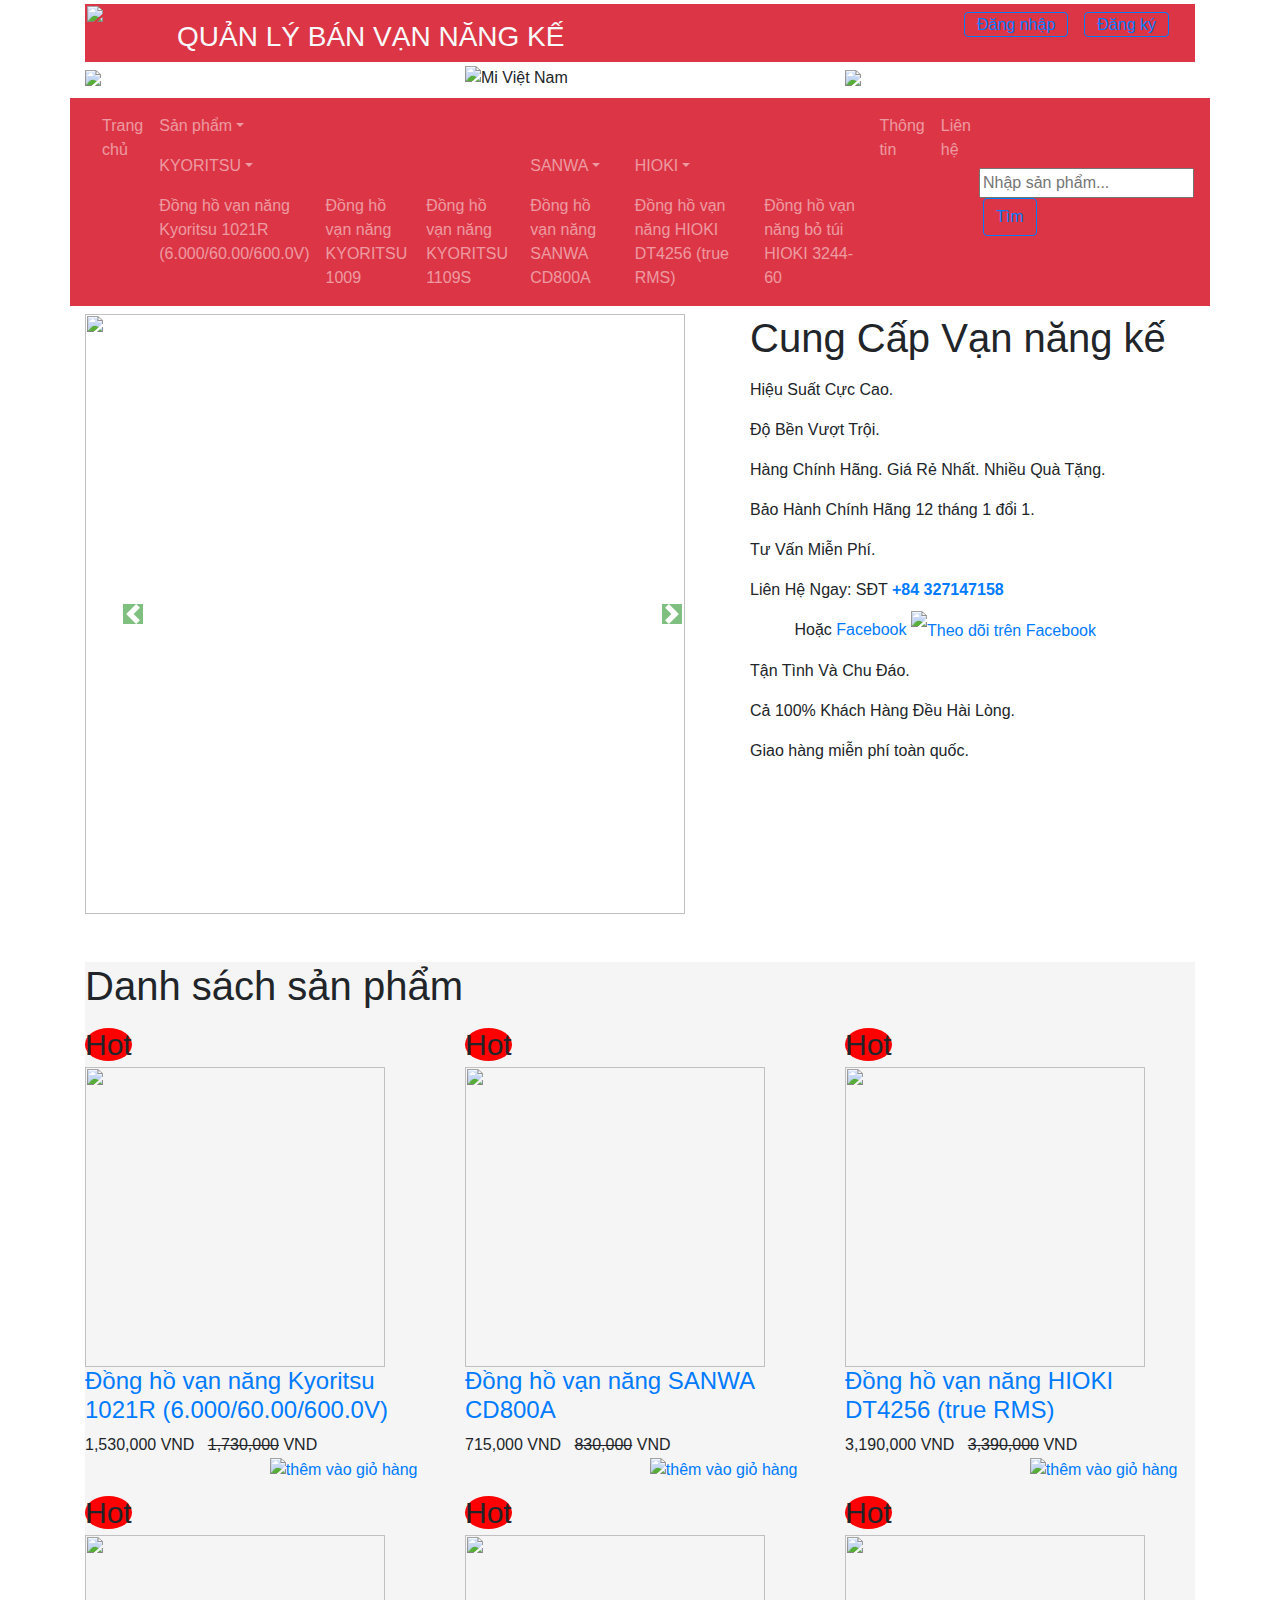
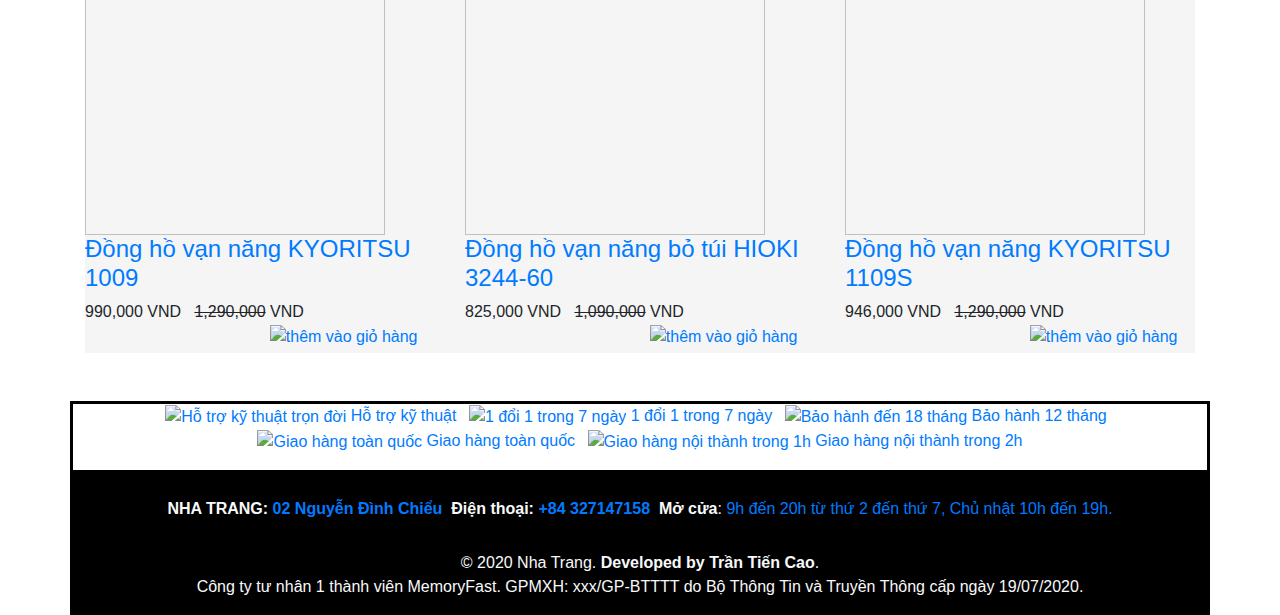
==== html/index.html @ dffd7745 "demo" ====
<!DOCTYPE html>
<html lang="vi">

<head>
    <title></title>
    <meta charset="UTF-8">
    <meta name="viewport" content="width=device-width, initial-scale=1">
    <link href="../CSS/index.css" rel="stylesheet" type="text/css">
    <!-- Latest compiled and minified CSS -->
    <link rel="stylesheet" href="https://maxcdn.bootstrapcdn.com/bootstrap/4.5.0/css/bootstrap.min.css">
    <!-- jQuery library -->
    <script src="https://ajax.googleapis.com/ajax/libs/jquery/3.5.1/jquery.min.js"></script>
    <!-- Popper JS -->
    <script src="https://cdnjs.cloudflare.com/ajax/libs/popper.js/1.16.0/umd/popper.min.js"></script>
    <!-- Latest compiled JavaScript -->
    <script src="https://maxcdn.bootstrapcdn.com/bootstrap/4.5.0/js/bootstrap.min.js"></script>
    <script src="../JS/index.js"></script>
</head>

<body>
    <div class="container">

        <!-- HEADER -->
        <div class="header bg-danger mt-1 mb-1">
            <div class="row">
                <div class="col-sm-12">
                    <img src="../TAINGUYEN/logo.png" style="width: 80px; height: auto; margin: 2px; float: left;" id="logo">
                    <h3 class="collapse float-left d-none d-sm-block text-light ml-2 mt-3">QUẢN LÝ BÁN VẠN NĂNG KẾ</h3>

                    <nav class="navbar navbar-expand-sm navbar-dark d-block mx-auto" style="float: right;">
                        <button class="navbar-toggler" style="float: right;" data-toggle="collapse" data-target="#subNavbarLogin">
                            <!-- <svg xmlns="http://www.w3.org/2000/svg " width="30" height="30" viewBox="0 0 30 30" role="img" focusable="false">
                                <path stroke="currentColor " stroke-linecap="round" stroke-miterlimit="10" stroke-width="2" d="M4 7h22M4 15h22M4 23h22"></path>
                            </svg> -->
                            <span class="navbar-toggler-icon"></span>
                        </button>
                        <div class="collapse navbar-collapse text-light" style="float: left; margin-right: 10px;" id="subNavbarLogin">
                            <ul class="navbar-nav mr-auto">
                                <li class="nav-item">
                                    <!-- <a id="login" style="color: white;">Login</a>
                                    <div class="login">
                                        <input type="text" placeholder="Username" style="float: left; width: 150px;" id="userlogin">
                                        <input type="password" placeholder="Password" style="float: left; width: 150px; margin-left: 2px;" name="psw" required id="passwordlogin">
                                        <button class="btn btn-success" style="float: left; margin-left: 2px;" type="submit" id="actionlogin">Login</button>
                                    </div> -->
                                    <button class="btn btn-outline-primary" style="height: 25px; width: auto; line-height: 10px;" data-toggle="modal" data-target=".dangnhap-modal-lg" id="login">Đăng nhập</button>
                                    <!-- form-login  -->
                                    <div class="modal fade dangnhap-modal-lg form-login" tabindex="-1" role="dialog" aria-labelledby="myLargeModalLabel">
                                        <div class="modal-dialog modal-lg" role="document">
                                            <div class="modal-content bg-danger">
                                                <div class="modal-body">
                                                    <div class="row">
                                                        <div class="col-md-6 col-lg-6 block-login float-left">
                                                            <h3 style="text-align: center; color: white;">Đăng nhập</h3>
                                                            <div>
                                                                <input type="text" class="form-control" placeholder="Enter Your username" id="userlogin"><br>
                                                                <input type="password" class="form-control" placeholder="Enter Your password" id="passwordlogin"><br>
                                                                <button class="btn btn-outline-success float-right" id="actionlogin">Đăng nhập</button>
                                                            </div>
                                                        </div>
                                                        <img src="../TAINGUYEN/logo.png" class="img bg-danger float-right" style="width: 200px; height: 200px; margin-left: 100px;">
                                                    </div>
                                                </div>
                                            </div>
                                        </div>
                                    </div>
                                </li>

                                <li class="nav-item ml-3">
                                    <!-- <a id="signup" style="color: white;">SignUp</a>
                                    <div class="signup">
                                        <input type="email" placeholder="Email" name="youremail" style="float: left; width: 150px; margin-left: 2px;">
                                        <input type="text" placeholder="New Username" style="float: left; width: 150px; margin-left: 2px;">
                                        <input type="password" placeholder="Password" style="float: left; width: 150px; margin-left: 2px;" name="psw" required>
                                        <input type="password" placeholder="Retype Password " style="float: left; width: 150px; margin-left: 2px;" name="rtpsw" required>
                                        <button class="btn btn-light bg-success" style="float: left; margin-left: 2px;" type="submit" id="actionsignup">SignUp</button>
                                    </div> -->
                                    <button class="btn btn-outline-primary" style="height: 25px; width: auto; line-height: 10px;" data-toggle="modal" data-target=".dangky-modal-lg" id="signup">Đăng ký</button>
                                    <!-- form-signup  -->
                                    <div class="modal fade dangky-modal-lg form-signup" tabindex="-1" role="dialog" aria-labelledby="myLargeModalLabel">
                                        <div class="modal-dialog modal-lg" role="document">
                                            <div class="modal-content bg-danger">
                                                <div class="modal-body">
                                                    <div class="row">
                                                        <div class="col-md-6 col-lg-6 block-signup">
                                                            <h3 style="text-align: center;">Đăng ký</h3>
                                                            <div>
                                                                <input type="email" class="form-control" placeholder="Your Email"><br>
                                                                <input type="text" class="form-control" placeholder="New username"><br>
                                                                <input type="password" class="form-control" placeholder="Enter password"><br>
                                                                <input type="password" class="form-control" placeholder="Confirm password"><br>
                                                                <button class="btn btn-outline-success float-right" id="actionsignup">Xác nhận đăng ký</button>
                                                            </div>
                                                        </div>
                                                        <img src="../TAINGUYEN/logo.png" class="img bg-danger float-right" style="width: 200px; height: 200px; margin-left: 100px; margin-top: 50px;">
                                                    </div>
                                                </div>
                                            </div>
                                        </div>
                                    </div>
                                </li>
                            </ul>
                        </div>
                    </nav>
                </div>
            </div>
        </div>

        <!-- BANNER -->
        <div class="banner">
            <div class="row">
                <div class="col-sm-4">
                    <img src="https://mistore.com.vn/wp-content/uploads/2019/08/bao-hanh-1.jpg" style="width: 100%;">
                </div>
                <div class="col-sm-4">
                    <img alt="Mi Việt Nam " src="https://mistore.com.vn/wp-content/uploads/2019/08/tra-gop.jpg" style="width: 100%;">
                </div>
                <div class="col-sm-4">
                    <img src="https://mistore.com.vn/wp-content/uploads/2019/08/giao-hang.jpg" style="width: 100%;">
                </div>
            </div>
        </div>

        <!-- MEMU CHÍNH & TÌM KIẾM  -->
        <div class="menu mt-2 mb-2">
            <div class="row">
                <div class="col-sm-12 navbar navbar-expand-sm bg-danger navbar-dark d-block mx-auto">
                    <button class="navbar-toggler float-left" type="button" data-toggle="collapse" data-target="#subNavbarMenu">
                        <!-- <svg xmlns="http://www.w3.org/2000/svg" width="30" height="30" viewBox="0 0 30 30" role="img" focusable="false">
                            <path stroke="currentColor" stroke-linecap="round" stroke-miterlimit="10" stroke-width="2" d="M4 7h22M4 15h22M4 23h22"></path>
                        </svg> -->
                        <span class="navbar-toggler-icon"></span>
                    </button>
                    <div class="navbar-collapse collapse" id="subNavbarMenu">
                        <div class="menu-main float-left ml-2">
                            <ul class="navbar-nav">
                                <li class="nav-item">
                                    <a class="nav-link" href="#">Trang chủ</a>
                                </li>

                                <li class="nav-item dropdown">
                                    <a class="nav-link dropdown-toggle" href="#" role="button" data-toggle="dropdown" aria-haspopup="true" aria-expanded="false">Sản phẩm</a>
                                    <div class="dropdown-content bg-danger">
                                        <ul class="navbar-nav">
                                            <li class="nav-item submenu-dropdown-1">
                                                <a class="nav-link dropdown-toggle" href="#" role="button" data-toggle="dropdown" aria-haspopup="true" aria-expanded="false">KYORITSU</a>
                                                <div class="submenu-dropdown-content bg-danger">
                                                    <ul class="navbar-nav">
                                                        <li class="nav-item">
                                                            <a class="nav-link" href="#">Đồng hồ vạn năng Kyoritsu 1021R (6.000/60.00/600.0V)</a>
                                                        </li>
                                                        <li class="nav-item">
                                                            <a class="nav-link" href="#">Đồng hồ vạn năng KYORITSU 1009</a>
                                                        </li>
                                                        <li class="nav-item">
                                                            <a class="nav-link" href="#">Đồng hồ vạn năng KYORITSU 1109S</a>
                                                        </li>
                                                    </ul>
                                                </div>
                                            </li>
                                            <li class="nav-item submenu-dropdown-2">
                                                <a class="nav-link dropdown-toggle" href="#" role="button" data-toggle="dropdown" aria-haspopup="true" aria-expanded="false">SANWA</a>
                                                <div class="submenu-dropdown-content bg-danger">
                                                    <ul class="navbar-nav">
                                                        <li class="nav-item">
                                                            <a class="nav-link" href="#">Đồng hồ vạn năng SANWA CD800A</a>
                                                        </li>
                                                    </ul>
                                                </div>
                                            </li>
                                            <li class="nav-item submenu-dropdown-3">
                                                <a class="nav-link dropdown-toggle" href="#" role="button" data-toggle="dropdown" aria-haspopup="true" aria-expanded="false">HIOKI</a>
                                                <div class="submenu-dropdown-content bg-danger">
                                                    <ul class="navbar-nav">
                                                        <li class="nav-item">
                                                            <a class="nav-link" href="#">Đồng hồ vạn năng HIOKI DT4256 (true RMS)</a>
                                                        </li>
                                                        <li class="nav-item">
                                                            <a class="nav-link" href="#">Đồng hồ vạn năng bỏ túi HIOKI 3244-60</a>
                                                        </li>
                                                    </ul>
                                                </div>
                                            </li>
                                        </ul>
                                    </div>
                                </li>

                                <li class="nav-item">
                                    <a class="nav-link" href="#">Thông tin</a>
                                </li>

                                <li class="nav-item">
                                    <a class="nav-link" href="https://www.facebook.com/tiencao.78/">Liên hệ</a>
                                </li>
                            </ul>
                        </div>
                        <div class="form-search float-right justify-content-end">
                            <!-- justify-content-end -->
                            <input type="text" value="" autocomplete="off" placeholder="Nhập sản phẩm..." aria-label="Search" class="input-group-field auto-search">
                            <button class="btn btn-outline-primary ml-1 mr-1" type="submit">Tìm</button>
                        </div>
                    </div>
                </div>
            </div>
        </div>

        <!-- SLIDE -->
        <div class="slide mt-1 mb-1">
            <div class="row ">
                <div class="col-sm-7 col-xs-12">
                    <div id="demo" class="carousel slide" data-ride="carousel">

                        <!-- Indicators -->
                        <ul class="carousel-indicators">
                            <li data-target="#demo" data-slide-to="0" class="active"></li>
                            <li data-target="#demo" data-slide-to="1"></li>
                            <li data-target="#demo" data-slide-to="2"></li>
                            <li data-target="#demo" data-slide-to="3"></li>
                            <li data-target="#demo" data-slide-to="4"></li>
                            <li data-target="#demo" data-slide-to="5"></li>
                            <li data-target="#demo" data-slide-to="6"></li>
                        </ul>

                        <!-- The slideshow -->
                        <div class="carousel-inner">
                            <div class="carousel-item active">
                                <img src="../TAINGUYEN/kyoritsu1021r-dong-ho-van-nang-kyoritsu-1021r-6-000-60-00-600-0v-kyoritsu-1021r-10897.jpg" style="width: 600px; height: 600px;">
                            </div>
                            <div class="carousel-item">
                                <img src="../TAINGUYEN/sanwacd800a-dong-ho-van-nang-sanwa-cd800a-1090.jpg" style="width: 600px; height: 600px;">
                            </div>
                            <div class="carousel-item">
                                <img src="../TAINGUYEN/hiokidt4256-dong-ho-van-nang-hioki-dt4256-true-rms-11886.jpg" style="width: 600px; height: 600px;">
                            </div>
                            <div class="carousel-item">
                                <img src="../TAINGUYEN/kyoritsu1009-dong-ho-van-nang-kyoritsu-1009-1.png" style="width: 600px; height: 600px;">
                            </div>
                            <div class="carousel-item">
                                <img src="../TAINGUYEN/hioki3244-60-dong-ho-van-nang-bo-tui-hioki-3244-60-1078.jpg" style="width: 600px; height: 600px;">
                            </div>
                            <div class="carousel-item">
                                <img src="../TAINGUYEN/kyoritsu1110-dong-ho-van-nang-kyoritsu-1110-11.png" style="width: 600px; height: 600px;">
                            </div>
                        </div>

                        <!-- Left and right controls -->
                        <a class="carousel-control-prev" href="#demo" data-slide="prev">
                            <span class="carousel-control-prev-icon" style="background-color: green;"></span>
                        </a>
                        <a class="carousel-control-next" href="#demo" data-slide="next">
                            <span class="carousel-control-next-icon" style="background-color: green;"></span>
                        </a>
                    </div>
                </div>
                <div class="col-sm-5 col-xs-12 ml-auto" style="line-height: 40px;">
                    <h1>Cung Cấp Vạn năng kế</h1>
                    <p>Hiệu Suất Cực Cao.
                        <br>Độ Bền Vượt Trội.
                        <br>Hàng Chính Hãng. Giá Rẻ Nhất. Nhiều Quà Tặng.
                        <br>Bảo Hành Chính Hãng 12 tháng 1 đổi 1.
                        <br>Tư Vấn Miễn Phí.
                        <br>Liên Hệ Ngay: SĐT <a href="tel:<b>+84327147158</b>"><b>+84 327147158</b></a>
                        <br>&nbsp;&nbsp;&nbsp;&nbsp;&nbsp;&nbsp;&nbsp;&nbsp;&nbsp;&nbsp;Hoặc <a href="https://www.facebook.com/tiencao.78/">Facebook</a>
                        <a href="https://www.facebook.com/tiencao.78/"><img src="https://scontent.fdad3-1.fna.fbcdn.net/v/t39.2365-6/89126182_222315695571651_4936319991919149056_n.svg?_nc_cat=1&amp;_nc_sid=ad8a9d&amp;_nc_ohc=VyjhrU76ZQcAX8nYeSE&amp;_nc_ht=scontent.fdad3-1.fna&amp;oh=d071c83966c85bc4663b08284c9723ba&amp;oe=5F35E66F"
                                alt="Theo dõi trên Facebook" style="width:24px; height:auto; display:inline; margin-right:20px;"></a>
                        <br>Tận Tình Và Chu Đáo.
                        <br>Cả 100% Khách Hàng Đều Hài Lòng.
                        <br>Giao hàng miễn phí toàn quốc.</p>
                </div>
            </div>
        </div>


        <!-- NOI DUNG > danh sách sản phẩm < -->
        <div class="noi-dung mt-5 mb-1" style="background-color: whitesmoke;">
            <h1>Danh sách sản phẩm</h1>
            <div class="row">
                <div class="col-md-4 col-sm-4 col-sm-6 col-xs-12 mt-1 mb-1 d-block" title="Đồng hồ vạn năng Kyoritsu 1021R (6.000/60.00/600.0V) KYORITSU 1021R">
                    <span style="background-color: red; border-radius: 100%; font-size: 30px;">Hot</span>
                    <img class="lazy" src="../TAINGUYEN/kyoritsu1021r-dong-ho-van-nang-kyoritsu-1021r-6-000-60-00-600-0v-kyoritsu-1021r-10897.jpg" style="width: 300px; height: 300px;">
                    <h4><a href="#">Đồng hồ vạn năng Kyoritsu 1021R (6.000/60.00/600.0V)</a></h4>
                    <div class="bottom-list clearfix">
                        <span class="price"><span class="oe_currency_value">1,530,000</span>&nbsp;VND</span>
                        <span class="price">&nbsp;&nbsp;<span class="oe_currency_value"><strike>1,730,000</strike></span>&nbsp;VND</span>
                        <a href="#" class="add-cart" style="float: right; margin-right: 5%;"><img src="../TAINGUYEN/cart-sp.png" alt="thêm vào giỏ hàng"></a>
                    </div>
                    <span class="price old_price invisible"></span>
                </div>
                <div class="col-md-4 col-sm-4 col-sm-6 col-xs-12 mt-1 mb-1 d-block" title="Đồng hồ vạn năng SANWA CD800A">
                    <span style="background-color: red; border-radius: 100%; font-size: 30px;">Hot</span>
                    <img class="lazy" src="../TAINGUYEN/sanwacd800a-dong-ho-van-nang-sanwa-cd800a-1090.jpg" style="width: 300px; height: 300px;">
                    <h4><a href="#">Đồng hồ vạn năng SANWA CD800A</a></h4>
                    <div class="bottom-list clearfix">
                        <span class="price"><span class="oe_currency_value">715,000</span>&nbsp;VND</span>
                        <span class="price">&nbsp;&nbsp;<span class="oe_currency_value"><strike>830,000</strike></span>&nbsp;VND</span>
                        <a href="#" class="add-cart" style="float: right; margin-right: 5%;"><img src="../TAINGUYEN/cart-sp.png" alt="thêm vào giỏ hàng"></a>
                    </div>
                    <span class="price old_price invisible"></span>
                </div>
                <div class="col-md-4 col-sm-4 col-sm-6 col-xs-12 mt-1 mb-1 d-block" title="Đồng hồ vạn năng HIOKI DT4256 (true RMS)">
                    <span style="background-color: red; border-radius: 100%; font-size: 30px;">Hot</span>
                    <img class="lazy" src="../TAINGUYEN/hiokidt4256-dong-ho-van-nang-hioki-dt4256-true-rms-11886.jpg" style="width: 300px; height: 300px;">
                    <h4>
                        <a href="#">Đồng hồ vạn năng HIOKI DT4256 (true RMS)</a>
                    </h4>
                    <div class="bottom-list clearfix">
                        <span class="price"><span class="oe_currency_value">3,190,000</span>&nbsp;VND</span>
                        <span class="price">&nbsp;&nbsp;<span class="oe_currency_value"><strike>3,390,000</strike></span>&nbsp;VND</span>
                        <a href="#" class="add-cart" style="float: right; margin-right: 5%;"><img src="../TAINGUYEN/cart-sp.png" alt="thêm vào giỏ hàng"></a>
                    </div>
                    <span class="price old_price invisible"></span>
                </div>
                <div class="col-md-4 col-sm-4 col-sm-6 col-xs-12 mt-1 mb-1 d-block" title="Đồng hồ vạn năng KYORITSU 1009">
                    <span style="background-color: red; border-radius: 100%; font-size: 30px;">Hot</span>
                    <img class="lazy" src="../TAINGUYEN/kyoritsu1009-dong-ho-van-nang-kyoritsu-1009-1.png" style="width: 300px; height: 300px;">
                    <h4>
                        <a href="#">Đồng hồ vạn năng KYORITSU 1009</a>
                    </h4>
                    <div class="bottom-list clearfix">
                        <span class="price"><span class="oe_currency_value">990,000</span>&nbsp;VND</span>
                        <span class="price">&nbsp;&nbsp;<span class="oe_currency_value"><strike>1,290,000</strike></span>&nbsp;VND</span>
                        <a href="#" class="add-cart" style="float: right; margin-right: 5%;"><img src="../TAINGUYEN/cart-sp.png" alt="thêm vào giỏ hàng"></a>
                    </div>
                    <span class="price old_price invisible"></span>
                </div>
                <div class="col-md-4 col-sm-4 col-sm-6 col-xs-12 mt-1 mb-1 d-block" title="Đồng hồ vạn năng bỏ túi HIOKI 3244-60">
                    <span style="background-color: red; border-radius: 100%; font-size: 30px;">Hot</span>
                    <img class="lazy" src="../TAINGUYEN/hioki3244-60-dong-ho-van-nang-bo-tui-hioki-3244-60-1078.jpg" style="width: 300px; height: 300px;">
                    <h4>
                        <a href="#">Đồng hồ vạn năng bỏ túi HIOKI 3244-60</a>
                    </h4>
                    <div class="bottom-list clearfix">
                        <span class="price"><span class="oe_currency_value">825,000</span>&nbsp;VND</span>
                        <span class="price">&nbsp;&nbsp;<span class="oe_currency_value"><strike>1,090,000</strike></span>&nbsp;VND</span>
                        <a href="#" class="add-cart" style="float: right; margin-right: 5%;"><img src="../TAINGUYEN/cart-sp.png" alt="thêm vào giỏ hàng"></a>
                    </div>
                    <span class="price old_price invisible"></span>
                </div>
                <div class="col-md-4 col-sm-4 col-sm-6 col-xs-12 mt-1 mb-1 d-block" title="Đồng hồ vạn năng KYORITSU 1109S">
                    <span style="background-color: red; border-radius: 100%; font-size: 30px;">Hot</span>
                    <img class="lazy" src="../TAINGUYEN/kyoritsu1110-dong-ho-van-nang-kyoritsu-1110-11.png" style="width: 300px; height: 300px;">
                    <h4>
                        <a href="#">Đồng hồ vạn năng KYORITSU 1109S</a>
                    </h4>
                    <div class="bottom-list clearfix">
                        <span class="price"><span class="oe_currency_value">946,000</span>&nbsp;VND</span>
                        <span class="price">&nbsp;&nbsp;<span class="oe_currency_value"><strike>1,290,000</strike></span>&nbsp;VND</span>
                        <a href="#" class="add-cart" style="float: right; margin-right: 5%;"><img src="../TAINGUYEN/cart-sp.png" alt="thêm vào giỏ hàng"></a>
                    </div>
                    <span class="price old_price invisible"></span>
                </div>
            </div>
        </div>

        <!-- FOOTER -->
        <div class="footer mt-5 text-center">
            <div class="row">
                <div class="col-md-12" style="border: 3px solid black;">
                    <ul class="list-inline">
                        <li class="list-inline-item">
                            <a href="#" title="Hỗ trợ kỹ thuật trọn đời"><img src="https://mistore.com.vn/wp-content/uploads/2019/05/icon-1.png" alt="Hỗ trợ kỹ thuật trọn đời"> Hỗ trợ kỹ thuật</a>
                        </li>
                        <li class="list-inline-item">
                            <a href="#" title="1 đổi 1 trong 7 ngày"><img src="https://mistore.com.vn/wp-content/uploads/2019/05/icon-2.png" alt="1 đổi 1 trong 7 ngày"> 1 đổi 1 trong 7 ngày</a>
                        </li>
                        <li class="list-inline-item">
                            <a href="#" title="Bảo hành đến 18 tháng"><img src="https://mistore.com.vn/wp-content/uploads/2019/05/icon-3.png" alt="Bảo hành đến 18 tháng"> Bảo hành 12 tháng</a>
                        </li>
                        <li class="list-inline-item">
                            <a href="#" title="Giao hàng toàn quốc"><img src="https://mistore.com.vn/wp-content/uploads/2019/05/icon-4.png" alt="Giao hàng toàn quốc"> Giao hàng toàn quốc</a>
                        </li>
                        <li class="list-inline-item">
                            <a href="#" title="Giao hàng nội thành trong 1h"><img src="https://mistore.com.vn/wp-content/uploads/2019/05/icon-5.png" alt="Giao hàng nội thành trong 1h"> Giao hàng nội thành trong 2h</a>
                        </li>
                    </ul>
                </div>
            </div>
            <div class="row">
                <div class="col-sm-12 text-light" style="background-color: black;">
                    <br>
                    <b>NHA TRANG: </b><a href="https://www.google.com/maps/place/2+Nguy%E1%BB%85n+%C4%90%C3%ACnh+Chi%E1%BB%83u,+V%C4%A9nh+Ph%C6%B0%E1%BB%9Bc,+Th%C3%A0nh+ph%E1%BB%91+Nha+Trang,+Kh%C3%A1nh+H%C3%B2a+660000/@12.2702208,109.1961032,17z/data=!3m1!4b1!4m5!3m4!1s0x317067f2f36ca35d:0x7901f44f817c2538!8m2!3d12.2702208!4d109.1982919"><b>02 Nguyễn Đình Chiểu</b></a>
                    <b>&nbsp;Điện thoại: </b><a href="tel:<b>+84327147158</b>"><b>+84 327147158</b></a>
                    <b>&nbsp;Mở cửa</b>: <a href="#">9h đến 20h từ thứ 2 đến thứ 7, Chủ nhật 10h đến 19h.</a>
                    <p style="margin-top: 30px;">© 2020 Nha Trang. <b>Developed by Trần Tiến Cao</b>.<br>Công ty tư nhân 1 thành viên MemoryFast. GPMXH: xxx/GP-BTTTT do Bộ Thông Tin và Truyền Thông cấp ngày 19/07/2020.</p>
                </div>
            </div>
        </div>
    </div>
</body>

</html>
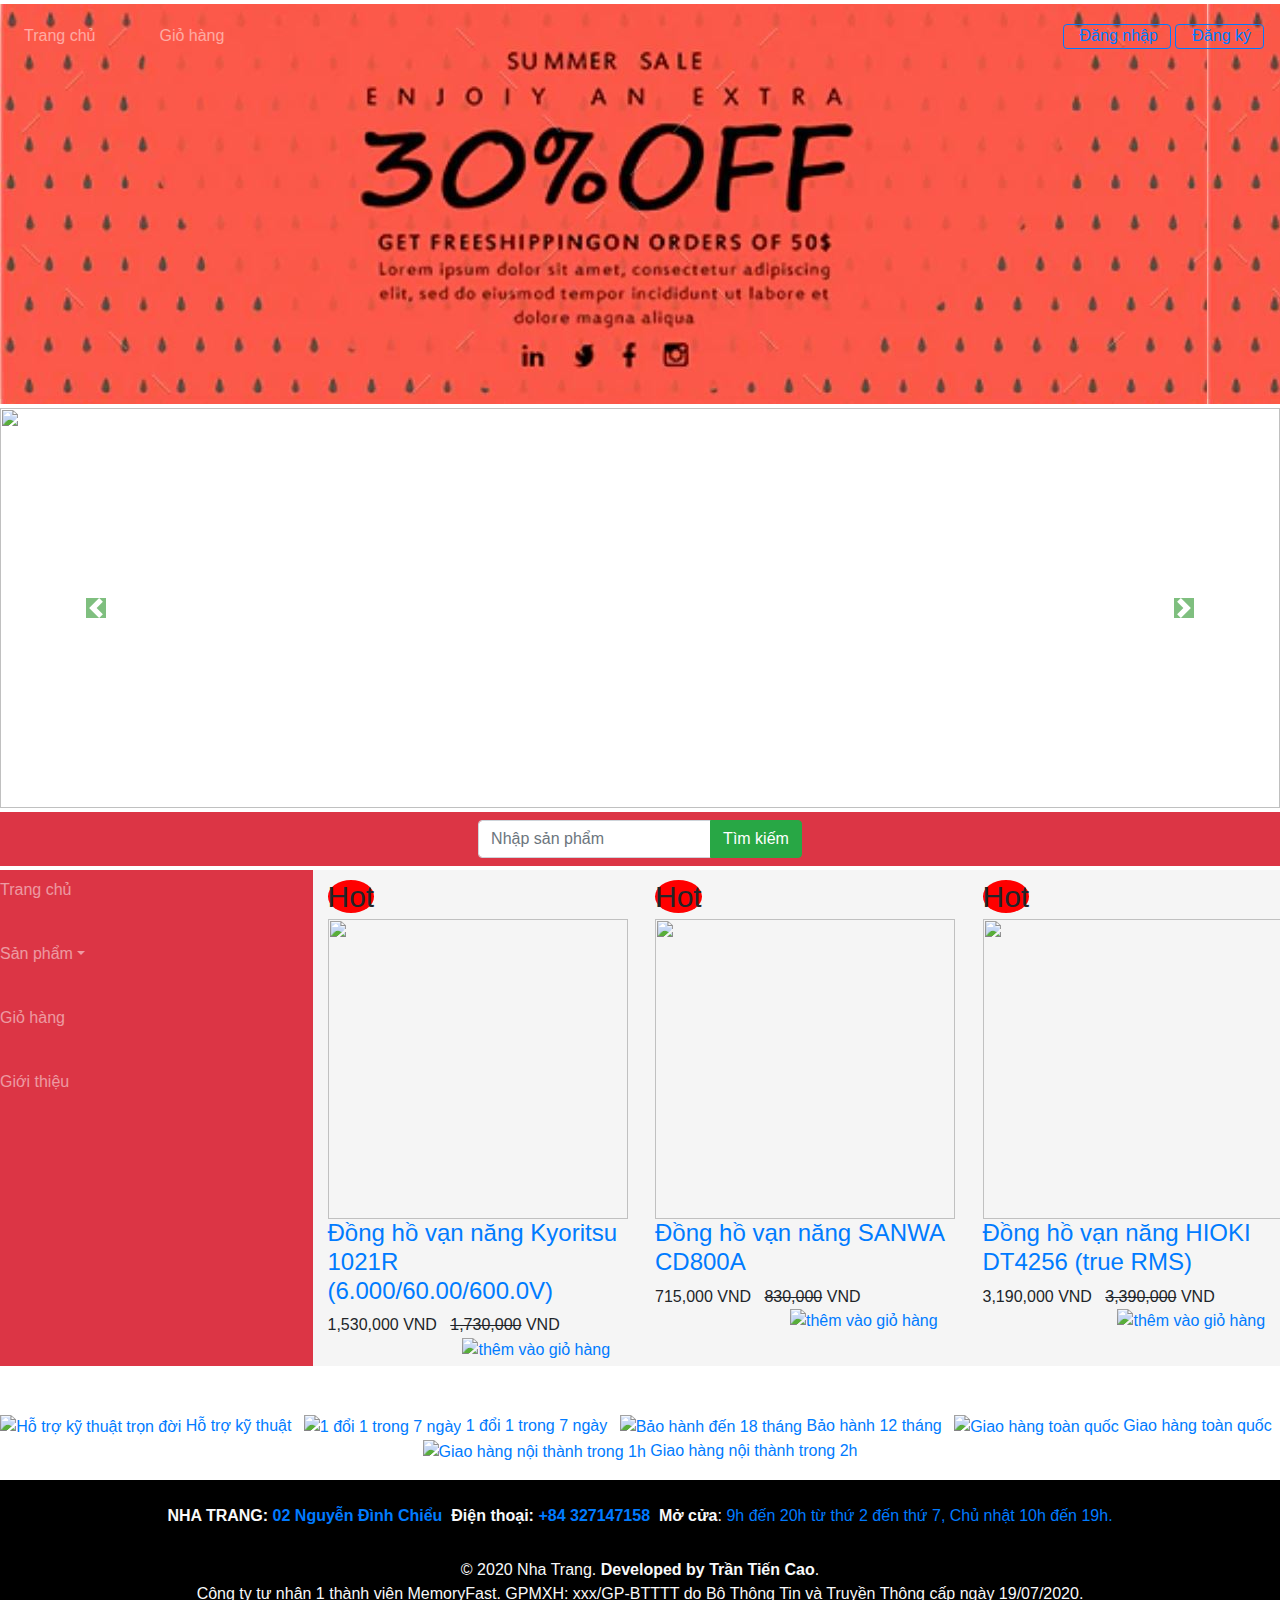
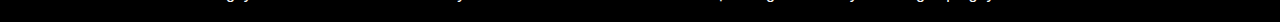
==== commit ac7ff08d: "thi-xong" ====
--- a/html/index.html
+++ b/html/index.html
@@ -17,372 +17,304 @@
     <script src="../JS/index.js"></script>
 </head>
 
-<body>
-    <div class="container">
-
-        <!-- HEADER -->
-        <div class="header bg-danger mt-1 mb-1">
-            <div class="row">
-                <div class="col-sm-12">
-                    <img src="../TAINGUYEN/logo.png" style="width: 80px; height: auto; margin: 2px; float: left;" id="logo">
-                    <h3 class="collapse float-left d-none d-sm-block text-light ml-2 mt-3">QUẢN LÝ BÁN VẠN NĂNG KẾ</h3>
-
-                    <nav class="navbar navbar-expand-sm navbar-dark d-block mx-auto" style="float: right;">
-                        <button class="navbar-toggler" style="float: right;" data-toggle="collapse" data-target="#subNavbarLogin">
-                            <!-- <svg xmlns="http://www.w3.org/2000/svg " width="30" height="30" viewBox="0 0 30 30" role="img" focusable="false">
-                                <path stroke="currentColor " stroke-linecap="round" stroke-miterlimit="10" stroke-width="2" d="M4 7h22M4 15h22M4 23h22"></path>
-                            </svg> -->
+<body id="body">
+    <!-- banner, menuSub & đăng nhập -->
+    <div class="header bg-danger mt-1 mb-1" style="background-image: url(../TAINGUYEN/bannermain.JPG); height: 400px;">
+        <div class="row">
+            <div class="col-sm-12">
+                <nav class="navbar navbar-expand-md navbar-dark d-flex mt-1" id="parent">
+                    <div class="navbar-toggler text-center w-100 border-0 p-0">
+                        <button class="navbar-toggler float-right" data-toggle="collapse" data-target="#collapsibleNavbar_0">
                             <span class="navbar-toggler-icon"></span>
                         </button>
-                        <div class="collapse navbar-collapse text-light" style="float: left; margin-right: 10px;" id="subNavbarLogin">
-                            <ul class="navbar-nav mr-auto">
-                                <li class="nav-item">
-                                    <!-- <a id="login" style="color: white;">Login</a>
-                                    <div class="login">
-                                        <input type="text" placeholder="Username" style="float: left; width: 150px;" id="userlogin">
-                                        <input type="password" placeholder="Password" style="float: left; width: 150px; margin-left: 2px;" name="psw" required id="passwordlogin">
-                                        <button class="btn btn-success" style="float: left; margin-left: 2px;" type="submit" id="actionlogin">Login</button>
-                                    </div> -->
-                                    <button class="btn btn-outline-primary" style="height: 25px; width: auto; line-height: 10px;" data-toggle="modal" data-target=".dangnhap-modal-lg" id="login">Đăng nhập</button>
-                                    <!-- form-login  -->
-                                    <div class="modal fade dangnhap-modal-lg form-login" tabindex="-1" role="dialog" aria-labelledby="myLargeModalLabel">
-                                        <div class="modal-dialog modal-lg" role="document">
-                                            <div class="modal-content bg-danger">
-                                                <div class="modal-body">
-                                                    <div class="row">
-                                                        <div class="col-md-6 col-lg-6 block-login float-left">
-                                                            <h3 style="text-align: center; color: white;">Đăng nhập</h3>
-                                                            <div>
-                                                                <input type="text" class="form-control" placeholder="Enter Your username" id="userlogin"><br>
-                                                                <input type="password" class="form-control" placeholder="Enter Your password" id="passwordlogin"><br>
-                                                                <button class="btn btn-outline-success float-right" id="actionlogin">Đăng nhập</button>
-                                                            </div>
-                                                        </div>
-                                                        <img src="../TAINGUYEN/logo.png" class="img bg-danger float-right" style="width: 200px; height: 200px; margin-left: 100px;">
+                    </div>
+
+                    <!-- menuSub -->
+                    <div class="collapse navbar-collapse" style="float: left" data-parent="#parent" id="collapsibleNavbar_0">
+                        <ul class="navbar-nav">
+                            <li class="nav-item">
+                                <a class="nav-link" href="#">Trang chủ</a>
+                            </li> &emsp;&emsp;&emsp;
+                            <li class="nav-item">
+                                <a class="nav-link" href="#">Giỏ hàng</a>
+                            </li> &emsp;&emsp;&emsp;
+                        </ul>
+                    </div>
+                    <!-- login -->
+                    <div class="collapse navbar-collapse justify-content-end text-right" id="collapsibleNavbar_0" data-parent="#parent">
+                        <p id="hello-User" style="float: right; color: white;"><b>Chào bạn abc</b></p>
+                        <div id="vungdangnhap">
+                            <button class="btn btn-outline-primary" style="height: 25px; width: auto; line-height: 10px;" data-toggle="modal" data-target=".dangnhap-modal-lg" id="login"><span class="fas fa-sign-in-alt mr-1"></span>Đăng nhập</button>
+                            <!-- form-login  -->
+                            <div class="modal fade dangnhap-modal-lg form-login" tabindex="-1" role="dialog" aria-labelledby="myLargeModalLabel" aria-hidden="true">
+                                <div class="modal-dialog modal-sm" role="document">
+                                    <div class="modal-content bg-danger">
+                                        <div class="modal-body">
+                                            <div class="row">
+                                                <div class="col-md-12 col-lg-12 block-login">
+                                                    <h3 style="text-align: center; color: white;">Đăng nhập</h3>
+                                                    <div>
+                                                        <input type="text" class="form-control" placeholder="Enter Your username" id="userlogin"><br>
+                                                        <input type="password" class="form-control" placeholder="Enter Your password" id="passwordlogin"><br>
+                                                        <button class="btn btn-outline-success float-right" id="actionlogin">Đăng nhập</button>
                                                     </div>
                                                 </div>
                                             </div>
                                         </div>
                                     </div>
-                                </li>
-
-                                <li class="nav-item ml-3">
-                                    <!-- <a id="signup" style="color: white;">SignUp</a>
-                                    <div class="signup">
-                                        <input type="email" placeholder="Email" name="youremail" style="float: left; width: 150px; margin-left: 2px;">
-                                        <input type="text" placeholder="New Username" style="float: left; width: 150px; margin-left: 2px;">
-                                        <input type="password" placeholder="Password" style="float: left; width: 150px; margin-left: 2px;" name="psw" required>
-                                        <input type="password" placeholder="Retype Password " style="float: left; width: 150px; margin-left: 2px;" name="rtpsw" required>
-                                        <button class="btn btn-light bg-success" style="float: left; margin-left: 2px;" type="submit" id="actionsignup">SignUp</button>
-                                    </div> -->
-                                    <button class="btn btn-outline-primary" style="height: 25px; width: auto; line-height: 10px;" data-toggle="modal" data-target=".dangky-modal-lg" id="signup">Đăng ký</button>
-                                    <!-- form-signup  -->
-                                    <div class="modal fade dangky-modal-lg form-signup" tabindex="-1" role="dialog" aria-labelledby="myLargeModalLabel">
-                                        <div class="modal-dialog modal-lg" role="document">
-                                            <div class="modal-content bg-danger">
-                                                <div class="modal-body">
-                                                    <div class="row">
-                                                        <div class="col-md-6 col-lg-6 block-signup">
-                                                            <h3 style="text-align: center;">Đăng ký</h3>
-                                                            <div>
-                                                                <input type="email" class="form-control" placeholder="Your Email"><br>
-                                                                <input type="text" class="form-control" placeholder="New username"><br>
-                                                                <input type="password" class="form-control" placeholder="Enter password"><br>
-                                                                <input type="password" class="form-control" placeholder="Confirm password"><br>
-                                                                <button class="btn btn-outline-success float-right" id="actionsignup">Xác nhận đăng ký</button>
-                                                            </div>
-                                                        </div>
-                                                        <img src="../TAINGUYEN/logo.png" class="img bg-danger float-right" style="width: 200px; height: 200px; margin-left: 100px; margin-top: 50px;">
+                                </div>
+                            </div>
+                            <button class="btn btn-outline-primary" style="height: 25px; width: auto; line-height: 10px;" data-toggle="modal" data-target=".dangky-modal-lg" id="signup"><span class="fas fa-user-plus mr-1"></span>Đăng ký</button>
+                            <!-- form-signup  -->
+                            <div class="modal fade dangky-modal-lg form-signup" tabindex="-1" role="dialog" aria-labelledby="myLargeModalLabel">
+                                <div class="modal-dialog modal-sm" role="document">
+                                    <div class="modal-content bg-danger">
+                                        <div class="modal-body">
+                                            <div class="row">
+                                                <div class="col-md-12 col-lg-12 block-signup">
+                                                    <h3 style="text-align: center;">Đăng ký</h3>
+                                                    <div>
+                                                        <input type="email" class="form-control" placeholder="Your Email"><br>
+                                                        <input type="number" class="form-control" placeholder="Your Phone Number"><br>
+                                                        <input type="text" class="form-control" placeholder="New username"><br>
+                                                        <input type="password" class="form-control" placeholder="Enter password"><br>
+                                                        <input type="password" class="form-control" placeholder="Confirm password"><br>
+                                                        <button class="btn btn-outline-success float-right" id="actionsignup">Xác nhận đăng ký</button>
                                                     </div>
                                                 </div>
                                             </div>
                                         </div>
                                     </div>
-                                </li>
-                            </ul>
-                        </div>
-                    </nav>
-                </div>
-            </div>
-        </div>
-
-        <!-- BANNER -->
-        <div class="banner">
-            <div class="row">
-                <div class="col-sm-4">
-                    <img src="https://mistore.com.vn/wp-content/uploads/2019/08/bao-hanh-1.jpg" style="width: 100%;">
-                </div>
-                <div class="col-sm-4">
-                    <img alt="Mi Việt Nam " src="https://mistore.com.vn/wp-content/uploads/2019/08/tra-gop.jpg" style="width: 100%;">
-                </div>
-                <div class="col-sm-4">
-                    <img src="https://mistore.com.vn/wp-content/uploads/2019/08/giao-hang.jpg" style="width: 100%;">
-                </div>
-            </div>
-        </div>
-
-        <!-- MEMU CHÍNH & TÌM KIẾM  -->
-        <div class="menu mt-2 mb-2">
-            <div class="row">
-                <div class="col-sm-12 navbar navbar-expand-sm bg-danger navbar-dark d-block mx-auto">
-                    <button class="navbar-toggler float-left" type="button" data-toggle="collapse" data-target="#subNavbarMenu">
-                        <!-- <svg xmlns="http://www.w3.org/2000/svg" width="30" height="30" viewBox="0 0 30 30" role="img" focusable="false">
-                            <path stroke="currentColor" stroke-linecap="round" stroke-miterlimit="10" stroke-width="2" d="M4 7h22M4 15h22M4 23h22"></path>
-                        </svg> -->
-                        <span class="navbar-toggler-icon"></span>
-                    </button>
-                    <div class="navbar-collapse collapse" id="subNavbarMenu">
-                        <div class="menu-main float-left ml-2">
-                            <ul class="navbar-nav">
-                                <li class="nav-item">
-                                    <a class="nav-link" href="#">Trang chủ</a>
-                                </li>
-
-                                <li class="nav-item dropdown">
-                                    <a class="nav-link dropdown-toggle" href="#" role="button" data-toggle="dropdown" aria-haspopup="true" aria-expanded="false">Sản phẩm</a>
-                                    <div class="dropdown-content bg-danger">
-                                        <ul class="navbar-nav">
-                                            <li class="nav-item submenu-dropdown-1">
-                                                <a class="nav-link dropdown-toggle" href="#" role="button" data-toggle="dropdown" aria-haspopup="true" aria-expanded="false">KYORITSU</a>
-                                                <div class="submenu-dropdown-content bg-danger">
-                                                    <ul class="navbar-nav">
-                                                        <li class="nav-item">
-                                                            <a class="nav-link" href="#">Đồng hồ vạn năng Kyoritsu 1021R (6.000/60.00/600.0V)</a>
-                                                        </li>
-                                                        <li class="nav-item">
-                                                            <a class="nav-link" href="#">Đồng hồ vạn năng KYORITSU 1009</a>
-                                                        </li>
-                                                        <li class="nav-item">
-                                                            <a class="nav-link" href="#">Đồng hồ vạn năng KYORITSU 1109S</a>
-                                                        </li>
-                                                    </ul>
-                                                </div>
-                                            </li>
-                                            <li class="nav-item submenu-dropdown-2">
-                                                <a class="nav-link dropdown-toggle" href="#" role="button" data-toggle="dropdown" aria-haspopup="true" aria-expanded="false">SANWA</a>
-                                                <div class="submenu-dropdown-content bg-danger">
-                                                    <ul class="navbar-nav">
-                                                        <li class="nav-item">
-                                                            <a class="nav-link" href="#">Đồng hồ vạn năng SANWA CD800A</a>
-                                                        </li>
-                                                    </ul>
-                                                </div>
-                                            </li>
-                                            <li class="nav-item submenu-dropdown-3">
-                                                <a class="nav-link dropdown-toggle" href="#" role="button" data-toggle="dropdown" aria-haspopup="true" aria-expanded="false">HIOKI</a>
-                                                <div class="submenu-dropdown-content bg-danger">
-                                                    <ul class="navbar-nav">
-                                                        <li class="nav-item">
-                                                            <a class="nav-link" href="#">Đồng hồ vạn năng HIOKI DT4256 (true RMS)</a>
-                                                        </li>
-                                                        <li class="nav-item">
-                                                            <a class="nav-link" href="#">Đồng hồ vạn năng bỏ túi HIOKI 3244-60</a>
-                                                        </li>
-                                                    </ul>
-                                                </div>
-                                            </li>
-                                        </ul>
-                                    </div>
-                                </li>
-
-                                <li class="nav-item">
-                                    <a class="nav-link" href="#">Thông tin</a>
-                                </li>
-
-                                <li class="nav-item">
-                                    <a class="nav-link" href="https://www.facebook.com/tiencao.78/">Liên hệ</a>
-                                </li>
-                            </ul>
-                        </div>
-                        <div class="form-search float-right justify-content-end">
-                            <!-- justify-content-end -->
-                            <input type="text" value="" autocomplete="off" placeholder="Nhập sản phẩm..." aria-label="Search" class="input-group-field auto-search">
-                            <button class="btn btn-outline-primary ml-1 mr-1" type="submit">Tìm</button>
-                        </div>
-                    </div>
-                </div>
-            </div>
-        </div>
-
-        <!-- SLIDE -->
-        <div class="slide mt-1 mb-1">
-            <div class="row ">
-                <div class="col-sm-7 col-xs-12">
-                    <div id="demo" class="carousel slide" data-ride="carousel">
-
-                        <!-- Indicators -->
-                        <ul class="carousel-indicators">
-                            <li data-target="#demo" data-slide-to="0" class="active"></li>
-                            <li data-target="#demo" data-slide-to="1"></li>
-                            <li data-target="#demo" data-slide-to="2"></li>
-                            <li data-target="#demo" data-slide-to="3"></li>
-                            <li data-target="#demo" data-slide-to="4"></li>
-                            <li data-target="#demo" data-slide-to="5"></li>
-                            <li data-target="#demo" data-slide-to="6"></li>
-                        </ul>
-
-                        <!-- The slideshow -->
-                        <div class="carousel-inner">
-                            <div class="carousel-item active">
-                                <img src="../TAINGUYEN/kyoritsu1021r-dong-ho-van-nang-kyoritsu-1021r-6-000-60-00-600-0v-kyoritsu-1021r-10897.jpg" style="width: 600px; height: 600px;">
+                                </div>
                             </div>
-                            <div class="carousel-item">
-                                <img src="../TAINGUYEN/sanwacd800a-dong-ho-van-nang-sanwa-cd800a-1090.jpg" style="width: 600px; height: 600px;">
-                            </div>
-                            <div class="carousel-item">
-                                <img src="../TAINGUYEN/hiokidt4256-dong-ho-van-nang-hioki-dt4256-true-rms-11886.jpg" style="width: 600px; height: 600px;">
-                            </div>
-                            <div class="carousel-item">
-                                <img src="../TAINGUYEN/kyoritsu1009-dong-ho-van-nang-kyoritsu-1009-1.png" style="width: 600px; height: 600px;">
-                            </div>
-                            <div class="carousel-item">
-                                <img src="../TAINGUYEN/hioki3244-60-dong-ho-van-nang-bo-tui-hioki-3244-60-1078.jpg" style="width: 600px; height: 600px;">
-                            </div>
-                            <div class="carousel-item">
-                                <img src="../TAINGUYEN/kyoritsu1110-dong-ho-van-nang-kyoritsu-1110-11.png" style="width: 600px; height: 600px;">
-                            </div>
-                        </div>
-
-                        <!-- Left and right controls -->
-                        <a class="carousel-control-prev" href="#demo" data-slide="prev">
-                            <span class="carousel-control-prev-icon" style="background-color: green;"></span>
-                        </a>
-                        <a class="carousel-control-next" href="#demo" data-slide="next">
-                            <span class="carousel-control-next-icon" style="background-color: green;"></span>
-                        </a>
-                    </div>
-                </div>
-                <div class="col-sm-5 col-xs-12 ml-auto" style="line-height: 40px;">
-                    <h1>Cung Cấp Vạn năng kế</h1>
-                    <p>Hiệu Suất Cực Cao.
-                        <br>Độ Bền Vượt Trội.
-                        <br>Hàng Chính Hãng. Giá Rẻ Nhất. Nhiều Quà Tặng.
-                        <br>Bảo Hành Chính Hãng 12 tháng 1 đổi 1.
-                        <br>Tư Vấn Miễn Phí.
-                        <br>Liên Hệ Ngay: SĐT <a href="tel:<b>+84327147158</b>"><b>+84 327147158</b></a>
-                        <br>&nbsp;&nbsp;&nbsp;&nbsp;&nbsp;&nbsp;&nbsp;&nbsp;&nbsp;&nbsp;Hoặc <a href="https://www.facebook.com/tiencao.78/">Facebook</a>
-                        <a href="https://www.facebook.com/tiencao.78/"><img src="https://scontent.fdad3-1.fna.fbcdn.net/v/t39.2365-6/89126182_222315695571651_4936319991919149056_n.svg?_nc_cat=1&amp;_nc_sid=ad8a9d&amp;_nc_ohc=VyjhrU76ZQcAX8nYeSE&amp;_nc_ht=scontent.fdad3-1.fna&amp;oh=d071c83966c85bc4663b08284c9723ba&amp;oe=5F35E66F"
-                                alt="Theo dõi trên Facebook" style="width:24px; height:auto; display:inline; margin-right:20px;"></a>
-                        <br>Tận Tình Và Chu Đáo.
-                        <br>Cả 100% Khách Hàng Đều Hài Lòng.
-                        <br>Giao hàng miễn phí toàn quốc.</p>
-                </div>
-            </div>
-        </div>
-
-
-        <!-- NOI DUNG > danh sách sản phẩm < -->
-        <div class="noi-dung mt-5 mb-1" style="background-color: whitesmoke;">
-            <h1>Danh sách sản phẩm</h1>
-            <div class="row">
-                <div class="col-md-4 col-sm-4 col-sm-6 col-xs-12 mt-1 mb-1 d-block" title="Đồng hồ vạn năng Kyoritsu 1021R (6.000/60.00/600.0V) KYORITSU 1021R">
-                    <span style="background-color: red; border-radius: 100%; font-size: 30px;">Hot</span>
-                    <img class="lazy" src="../TAINGUYEN/kyoritsu1021r-dong-ho-van-nang-kyoritsu-1021r-6-000-60-00-600-0v-kyoritsu-1021r-10897.jpg" style="width: 300px; height: 300px;">
-                    <h4><a href="#">Đồng hồ vạn năng Kyoritsu 1021R (6.000/60.00/600.0V)</a></h4>
-                    <div class="bottom-list clearfix">
-                        <span class="price"><span class="oe_currency_value">1,530,000</span>&nbsp;VND</span>
-                        <span class="price">&nbsp;&nbsp;<span class="oe_currency_value"><strike>1,730,000</strike></span>&nbsp;VND</span>
-                        <a href="#" class="add-cart" style="float: right; margin-right: 5%;"><img src="../TAINGUYEN/cart-sp.png" alt="thêm vào giỏ hàng"></a>
-                    </div>
-                    <span class="price old_price invisible"></span>
-                </div>
-                <div class="col-md-4 col-sm-4 col-sm-6 col-xs-12 mt-1 mb-1 d-block" title="Đồng hồ vạn năng SANWA CD800A">
-                    <span style="background-color: red; border-radius: 100%; font-size: 30px;">Hot</span>
-                    <img class="lazy" src="../TAINGUYEN/sanwacd800a-dong-ho-van-nang-sanwa-cd800a-1090.jpg" style="width: 300px; height: 300px;">
-                    <h4><a href="#">Đồng hồ vạn năng SANWA CD800A</a></h4>
-                    <div class="bottom-list clearfix">
-                        <span class="price"><span class="oe_currency_value">715,000</span>&nbsp;VND</span>
-                        <span class="price">&nbsp;&nbsp;<span class="oe_currency_value"><strike>830,000</strike></span>&nbsp;VND</span>
-                        <a href="#" class="add-cart" style="float: right; margin-right: 5%;"><img src="../TAINGUYEN/cart-sp.png" alt="thêm vào giỏ hàng"></a>
-                    </div>
-                    <span class="price old_price invisible"></span>
-                </div>
-                <div class="col-md-4 col-sm-4 col-sm-6 col-xs-12 mt-1 mb-1 d-block" title="Đồng hồ vạn năng HIOKI DT4256 (true RMS)">
-                    <span style="background-color: red; border-radius: 100%; font-size: 30px;">Hot</span>
-                    <img class="lazy" src="../TAINGUYEN/hiokidt4256-dong-ho-van-nang-hioki-dt4256-true-rms-11886.jpg" style="width: 300px; height: 300px;">
-                    <h4>
-                        <a href="#">Đồng hồ vạn năng HIOKI DT4256 (true RMS)</a>
-                    </h4>
-                    <div class="bottom-list clearfix">
-                        <span class="price"><span class="oe_currency_value">3,190,000</span>&nbsp;VND</span>
-                        <span class="price">&nbsp;&nbsp;<span class="oe_currency_value"><strike>3,390,000</strike></span>&nbsp;VND</span>
-                        <a href="#" class="add-cart" style="float: right; margin-right: 5%;"><img src="../TAINGUYEN/cart-sp.png" alt="thêm vào giỏ hàng"></a>
-                    </div>
-                    <span class="price old_price invisible"></span>
-                </div>
-                <div class="col-md-4 col-sm-4 col-sm-6 col-xs-12 mt-1 mb-1 d-block" title="Đồng hồ vạn năng KYORITSU 1009">
-                    <span style="background-color: red; border-radius: 100%; font-size: 30px;">Hot</span>
-                    <img class="lazy" src="../TAINGUYEN/kyoritsu1009-dong-ho-van-nang-kyoritsu-1009-1.png" style="width: 300px; height: 300px;">
-                    <h4>
-                        <a href="#">Đồng hồ vạn năng KYORITSU 1009</a>
-                    </h4>
-                    <div class="bottom-list clearfix">
-                        <span class="price"><span class="oe_currency_value">990,000</span>&nbsp;VND</span>
-                        <span class="price">&nbsp;&nbsp;<span class="oe_currency_value"><strike>1,290,000</strike></span>&nbsp;VND</span>
-                        <a href="#" class="add-cart" style="float: right; margin-right: 5%;"><img src="../TAINGUYEN/cart-sp.png" alt="thêm vào giỏ hàng"></a>
-                    </div>
-                    <span class="price old_price invisible"></span>
-                </div>
-                <div class="col-md-4 col-sm-4 col-sm-6 col-xs-12 mt-1 mb-1 d-block" title="Đồng hồ vạn năng bỏ túi HIOKI 3244-60">
-                    <span style="background-color: red; border-radius: 100%; font-size: 30px;">Hot</span>
-                    <img class="lazy" src="../TAINGUYEN/hioki3244-60-dong-ho-van-nang-bo-tui-hioki-3244-60-1078.jpg" style="width: 300px; height: 300px;">
-                    <h4>
-                        <a href="#">Đồng hồ vạn năng bỏ túi HIOKI 3244-60</a>
-                    </h4>
-                    <div class="bottom-list clearfix">
-                        <span class="price"><span class="oe_currency_value">825,000</span>&nbsp;VND</span>
-                        <span class="price">&nbsp;&nbsp;<span class="oe_currency_value"><strike>1,090,000</strike></span>&nbsp;VND</span>
-                        <a href="#" class="add-cart" style="float: right; margin-right: 5%;"><img src="../TAINGUYEN/cart-sp.png" alt="thêm vào giỏ hàng"></a>
-                    </div>
-                    <span class="price old_price invisible"></span>
-                </div>
-                <div class="col-md-4 col-sm-4 col-sm-6 col-xs-12 mt-1 mb-1 d-block" title="Đồng hồ vạn năng KYORITSU 1109S">
-                    <span style="background-color: red; border-radius: 100%; font-size: 30px;">Hot</span>
-                    <img class="lazy" src="../TAINGUYEN/kyoritsu1110-dong-ho-van-nang-kyoritsu-1110-11.png" style="width: 300px; height: 300px;">
-                    <h4>
-                        <a href="#">Đồng hồ vạn năng KYORITSU 1109S</a>
-                    </h4>
-                    <div class="bottom-list clearfix">
-                        <span class="price"><span class="oe_currency_value">946,000</span>&nbsp;VND</span>
-                        <span class="price">&nbsp;&nbsp;<span class="oe_currency_value"><strike>1,290,000</strike></span>&nbsp;VND</span>
-                        <a href="#" class="add-cart" style="float: right; margin-right: 5%;"><img src="../TAINGUYEN/cart-sp.png" alt="thêm vào giỏ hàng"></a>
-                    </div>
-                    <span class="price old_price invisible"></span>
-                </div>
-            </div>
-        </div>
-
-        <!-- FOOTER -->
-        <div class="footer mt-5 text-center">
-            <div class="row">
-                <div class="col-md-12" style="border: 3px solid black;">
-                    <ul class="list-inline">
-                        <li class="list-inline-item">
-                            <a href="#" title="Hỗ trợ kỹ thuật trọn đời"><img src="https://mistore.com.vn/wp-content/uploads/2019/05/icon-1.png" alt="Hỗ trợ kỹ thuật trọn đời"> Hỗ trợ kỹ thuật</a>
-                        </li>
-                        <li class="list-inline-item">
-                            <a href="#" title="1 đổi 1 trong 7 ngày"><img src="https://mistore.com.vn/wp-content/uploads/2019/05/icon-2.png" alt="1 đổi 1 trong 7 ngày"> 1 đổi 1 trong 7 ngày</a>
-                        </li>
-                        <li class="list-inline-item">
-                            <a href="#" title="Bảo hành đến 18 tháng"><img src="https://mistore.com.vn/wp-content/uploads/2019/05/icon-3.png" alt="Bảo hành đến 18 tháng"> Bảo hành 12 tháng</a>
-                        </li>
-                        <li class="list-inline-item">
-                            <a href="#" title="Giao hàng toàn quốc"><img src="https://mistore.com.vn/wp-content/uploads/2019/05/icon-4.png" alt="Giao hàng toàn quốc"> Giao hàng toàn quốc</a>
-                        </li>
-                        <li class="list-inline-item">
-                            <a href="#" title="Giao hàng nội thành trong 1h"><img src="https://mistore.com.vn/wp-content/uploads/2019/05/icon-5.png" alt="Giao hàng nội thành trong 1h"> Giao hàng nội thành trong 2h</a>
-                        </li>
+                        </div>
+                    </div>
+                </nav>
+            </div>
+        </div>
+    </div>
+
+    <!-- SLIDE -->
+    <div class="slide mt-1 mb-1">
+        <div class="row ">
+            <div class="col-sm-12">
+                <div id="demo" class="carousel slide" data-ride="carousel">
+
+                    <!-- Indicators -->
+                    <ul class="carousel-indicators">
+                        <li data-target="#demo" data-slide-to="0" class="active"></li>
+                        <li data-target="#demo" data-slide-to="1"></li>
+                        <li data-target="#demo" data-slide-to="2"></li>
+                        <li data-target="#demo" data-slide-to="3"></li>
+                        <li data-target="#demo" data-slide-to="4"></li>
+                        <li data-target="#demo" data-slide-to="5"></li>
+                        <li data-target="#demo" data-slide-to="6"></li>
                     </ul>
-                </div>
-            </div>
-            <div class="row">
-                <div class="col-sm-12 text-light" style="background-color: black;">
-                    <br>
-                    <b>NHA TRANG: </b><a href="https://www.google.com/maps/place/2+Nguy%E1%BB%85n+%C4%90%C3%ACnh+Chi%E1%BB%83u,+V%C4%A9nh+Ph%C6%B0%E1%BB%9Bc,+Th%C3%A0nh+ph%E1%BB%91+Nha+Trang,+Kh%C3%A1nh+H%C3%B2a+660000/@12.2702208,109.1961032,17z/data=!3m1!4b1!4m5!3m4!1s0x317067f2f36ca35d:0x7901f44f817c2538!8m2!3d12.2702208!4d109.1982919"><b>02 Nguyễn Đình Chiểu</b></a>
-                    <b>&nbsp;Điện thoại: </b><a href="tel:<b>+84327147158</b>"><b>+84 327147158</b></a>
-                    <b>&nbsp;Mở cửa</b>: <a href="#">9h đến 20h từ thứ 2 đến thứ 7, Chủ nhật 10h đến 19h.</a>
-                    <p style="margin-top: 30px;">© 2020 Nha Trang. <b>Developed by Trần Tiến Cao</b>.<br>Công ty tư nhân 1 thành viên MemoryFast. GPMXH: xxx/GP-BTTTT do Bộ Thông Tin và Truyền Thông cấp ngày 19/07/2020.</p>
-                </div>
+
+                    <!-- The slideshow -->
+                    <div class="carousel-inner">
+                        <div class="carousel-item active">
+                            <img src="../TAINGUYEN/kyoritsu1021r-dong-ho-van-nang-kyoritsu-1021r-6-000-60-00-600-0v-kyoritsu-1021r-10897.jpg" style="width: 100%; height: 400px;">
+                        </div>
+                        <div class="carousel-item">
+                            <img src="../TAINGUYEN/sanwacd800a-dong-ho-van-nang-sanwa-cd800a-1090.jpg" style="width: 100%; height: 400px;">
+                        </div>
+                        <div class="carousel-item">
+                            <img src="../TAINGUYEN/hiokidt4256-dong-ho-van-nang-hioki-dt4256-true-rms-11886.jpg" style="width: 100%; height: 400px;">
+                        </div>
+                        <div class="carousel-item">
+                            <img src="../TAINGUYEN/kyoritsu1009-dong-ho-van-nang-kyoritsu-1009-1.png" style="width: 100%; height: 400px;">
+                        </div>
+                        <div class="carousel-item">
+                            <img src="../TAINGUYEN/hioki3244-60-dong-ho-van-nang-bo-tui-hioki-3244-60-1078.jpg" style="width: 100%; height: 400px;">
+                        </div>
+                        <div class="carousel-item">
+                            <img src="../TAINGUYEN/kyoritsu1110-dong-ho-van-nang-kyoritsu-1110-11.png" style="width: 100%; height: 400px;">
+                        </div>
+                    </div>
+
+                    <!-- Left and right controls -->
+                    <a class="carousel-control-prev" href="#demo" data-slide="prev">
+                        <span class="carousel-control-prev-icon" style="background-color: green;"></span>
+                    </a>
+                    <a class="carousel-control-next" href="#demo" data-slide="next">
+                        <span class="carousel-control-next-icon" style="background-color: green;"></span>
+                    </a>
+                </div>
+            </div>
+        </div>
+    </div>
+
+    <!-- Vùng menu chính -->
+    <nav class="navbar navbar-expand-md navbar-dark sticky-top badge-danger d-flex mt-1" id="parent">
+        <div class="navbar-toggler text-center w-100 border-0 p-0">
+            <!-- Nút bấm 1 bên trái (float-left) đại diện cho menu 1 -->
+            <button class="navbar-toggler float-left" data-toggle="collapse" data-target="#collapsibleNavbar_1">
+                <span class="navbar-toggler-icon"></span>
+            </button>
+
+            <img src="../TAINGUYEN/logo.png" style="width: 50px;">
+
+            <!-- Nút bấm 2 bên phải (float-right) đại diện cho menu 2 -->
+            <button class="navbar-toggler float-right" data-toggle="collapse" data-target="#collapsibleNavbar_2">
+                <span class="navbar-toggler-icon"></span>
+            </button>
+        </div>
+        <!-- Menu tìm kiếm -->
+        <div class="collapse navbar-collapse justify-content-center text-right" id="collapsibleNavbar_2" data-parent="#parent">
+            <form class="form-inline my-3 my-md-0 justify-content-end">
+                <div class="input-group">
+                    <input type="text" class="form-control" placeholder="Nhập sản phẩm" />
+                    <div class="input-group-append">
+                        <button class="btn btn-success" type="submit">Tìm kiếm</button>
+                    </div>
+                </div>
+            </form>
+        </div>
+    </nav>
+
+    <!-- NOI DUNG -->
+    <div class="noi-dung mt-1 mb-1" style="background-color: whitesmoke;">
+        <div class="row">
+            <!-- Menu chính -->
+            <div class="col-md-3 col-sm-3 collapse navbar-collapse navbar-dark bg-danger" id="collapsibleNavbar_1" data-parent="#parent">
+                <ul class="navbar-nav">
+                    <li class="nav-item">
+                        <a class="nav-link" href="#">Trang chủ</a>
+                    </li> &emsp;&emsp;&emsp;
+                    <!-- menu ghép -->
+                    <li class="nav-item dropdown">
+                        <a class="nav-link dropdown-toggle" href="#" role="button" data-toggle="dropdown">Sản phẩm</a>
+                        <div class="dropdown-menu">
+                            <!-- các menu con -->
+                            <a class="dropdown-item" href="#">Đồng hồ vạn năng Kyoritsu 1021R</a>
+                            <!-- Đường phân cách -->
+                            <div class="dropdown-divider"></div>
+                            <a class="dropdown-item" href="#">Đồng hồ vạn năng SANWA CD800A</a>
+                            <div class="dropdown-divider"></div>
+                            <a class="dropdown-item" href="#">Đồng hồ vạn năng HIOKI DT4256</a>
+                            <div class="dropdown-divider"></div>
+                            <a class="dropdown-item" href="#">Something else...</a>
+                        </div>
+                    </li> &emsp;&emsp;&emsp;
+                    <li class="nav-item">
+                        <a class="nav-link" href="#">Giỏ hàng</a>
+                    </li> &emsp;&emsp;&emsp;
+                    <li class="nav-item">
+                        <a class="nav-link" href="#">Giới thiệu</a>
+                    </li> &emsp;&emsp;&emsp;&emsp;&emsp;&emsp;&emsp;&emsp;&emsp;&emsp;&emsp;&emsp;&emsp;&emsp;&emsp;&emsp;&emsp;&emsp;
+                </ul>
+            </div>
+            <div class="col-md-3 col-sm-3 collapse navbar-collapse navbar-dark bg-danger d-md-block d-none">
+                <ul class="navbar-nav">
+                    <li class="nav-item">
+                        <a class="nav-link" href="#">Trang chủ</a>
+                    </li> &emsp;&emsp;&emsp;
+                    <!-- menu ghép -->
+                    <li class="nav-item dropdown">
+                        <a class="nav-link dropdown-toggle" href="#" role="button" data-toggle="dropdown">Sản phẩm</a>
+                        <div class="dropdown-menu">
+                            <!-- các menu con -->
+                            <a class="dropdown-item" href="#">Đồng hồ vạn năng Kyoritsu 1021R</a>
+                            <!-- Đường phân cách -->
+                            <div class="dropdown-divider"></div>
+                            <a class="dropdown-item" href="#">Đồng hồ vạn năng SANWA CD800A</a>
+                            <div class="dropdown-divider"></div>
+                            <a class="dropdown-item" href="#">Đồng hồ vạn năng HIOKI DT4256</a>
+                            <div class="dropdown-divider"></div>
+                            <a class="dropdown-item" href="#">Something else...</a>
+                        </div>
+                    </li> &emsp;&emsp;&emsp;
+                    <li class="nav-item">
+                        <a class="nav-link" href="#">Giỏ hàng</a>
+                    </li> &emsp;&emsp;&emsp;
+                    <li class="nav-item">
+                        <a class="nav-link" href="#">Giới thiệu</a>
+                    </li> &emsp;&emsp;&emsp;&emsp;&emsp;&emsp;&emsp;&emsp;&emsp;&emsp;&emsp;&emsp;&emsp;&emsp;&emsp;&emsp;&emsp;&emsp;
+                </ul>
+            </div>
+
+            <div class="col-md-3 col-sm-3 mt-1 mb-1 d-md-block d-none" title="Đồng hồ vạn năng Kyoritsu 1021R (6.000/60.00/600.0V) KYORITSU 1021R">
+                <span style="background-color: red; border-radius: 100%; font-size: 30px;">Hot</span>
+                <img class="lazy" src="../TAINGUYEN/kyoritsu1021r-dong-ho-van-nang-kyoritsu-1021r-6-000-60-00-600-0v-kyoritsu-1021r-10897.jpg" style="width: 300px; height: 300px;">
+                <h4><a href="#">Đồng hồ vạn năng Kyoritsu 1021R (6.000/60.00/600.0V)</a></h4>
+                <div class="bottom-list clearfix">
+                    <span class="price"><span class="oe_currency_value">1,530,000</span>&nbsp;VND</span>
+                    <span class="price">&nbsp;&nbsp;<span class="oe_currency_value"><strike>1,730,000</strike></span>&nbsp;VND</span>
+                    <a href="#" class="add-cart" style="float: right; margin-right: 5%;"><img src="../TAINGUYEN/cart-sp.png" alt="thêm vào giỏ hàng"></a>
+                </div>
+                <span class="price old_price invisible"></span>
+            </div>
+            <!-- nội dung 2 -->
+            <div class="col-md-3 col-sm-3 col-6 mt-1 mb-1 d-block" title="Đồng hồ vạn năng SANWA CD800A">
+                <span style="background-color: red; border-radius: 100%; font-size: 30px;">Hot</span>
+                <img class="lazy" src="../TAINGUYEN/sanwacd800a-dong-ho-van-nang-sanwa-cd800a-1090.jpg" style="width: 300px; height: 300px;">
+                <h4><a href="#">Đồng hồ vạn năng SANWA CD800A</a></h4>
+                <div class="bottom-list clearfix">
+                    <span class="price"><span class="oe_currency_value">715,000</span>&nbsp;VND</span>
+                    <span class="price">&nbsp;&nbsp;<span class="oe_currency_value"><strike>830,000</strike></span>&nbsp;VND</span>
+                    <a href="#" class="add-cart" style="float: right; margin-right: 5%;"><img src="../TAINGUYEN/cart-sp.png" alt="thêm vào giỏ hàng"></a>
+                </div>
+                <span class="price old_price invisible"></span>
+            </div>
+            <div class="col-md-3 col-sm-3 col-6 mt-1 mb-1" title="Đồng hồ vạn năng HIOKI DT4256 (true RMS)">
+                <span style="background-color: red; border-radius: 100%; font-size: 30px;">Hot</span>
+                <img class="lazy" src="../TAINGUYEN/hiokidt4256-dong-ho-van-nang-hioki-dt4256-true-rms-11886.jpg" style="width: 300px; height: 300px;">
+                <h4>
+                    <a href="#">Đồng hồ vạn năng HIOKI DT4256 (true RMS)</a>
+                </h4>
+                <div class="bottom-list clearfix">
+                    <span class="price"><span class="oe_currency_value">3,190,000</span>&nbsp;VND</span>
+                    <span class="price">&nbsp;&nbsp;<span class="oe_currency_value"><strike>3,390,000</strike></span>&nbsp;VND</span>
+                    <a href="#" class="add-cart" style="float: right; margin-right: 5%;"><img src="../TAINGUYEN/cart-sp.png" alt="thêm vào giỏ hàng"></a>
+                </div>
+                <span class="price old_price invisible"></span>
+            </div>
+
+            <div class="col-md-3 col-sm-3 col-8 mt-1 mb-1 d-md-none d-block" style="margin: 0 auto;" title="Đồng hồ vạn năng Kyoritsu 1021R (6.000/60.00/600.0V) KYORITSU 1021R">
+                <span style="background-color: red; border-radius: 100%; font-size: 30px;">Hot</span>
+                <img class="lazy" src="../TAINGUYEN/kyoritsu1021r-dong-ho-van-nang-kyoritsu-1021r-6-000-60-00-600-0v-kyoritsu-1021r-10897.jpg" style="width: 300px; height: 300px;">
+                <h4><a href="#">Đồng hồ vạn năng Kyoritsu 1021R (6.000/60.00/600.0V)</a></h4>
+                <div class="bottom-list clearfix">
+                    <span class="price"><span class="oe_currency_value">1,530,000</span>&nbsp;VND</span>
+                    <span class="price">&nbsp;&nbsp;<span class="oe_currency_value"><strike>1,730,000</strike></span>&nbsp;VND</span>
+                    <a href="#" class="add-cart" style="float: right; margin-right: 5%;"><img src="../TAINGUYEN/cart-sp.png" alt="thêm vào giỏ hàng"></a>
+                </div>
+                <span class="price old_price invisible"></span>
+            </div>
+        </div>
+    </div>
+
+    <!-- FOOTER -->
+    <div class="footer mt-5 text-center">
+        <div class="row">
+            <div class="col-md-12">
+                <ul class="list-inline">
+                    <li class="list-inline-item">
+                        <a href="#" title="Hỗ trợ kỹ thuật trọn đời"><img src="https://mistore.com.vn/wp-content/uploads/2019/05/icon-1.png" alt="Hỗ trợ kỹ thuật trọn đời"> Hỗ trợ kỹ thuật</a>
+                    </li>
+                    <li class="list-inline-item">
+                        <a href="#" title="1 đổi 1 trong 7 ngày"><img src="https://mistore.com.vn/wp-content/uploads/2019/05/icon-2.png" alt="1 đổi 1 trong 7 ngày"> 1 đổi 1 trong 7 ngày</a>
+                    </li>
+                    <li class="list-inline-item">
+                        <a href="#" title="Bảo hành đến 18 tháng"><img src="https://mistore.com.vn/wp-content/uploads/2019/05/icon-3.png" alt="Bảo hành đến 18 tháng"> Bảo hành 12 tháng</a>
+                    </li>
+                    <li class="list-inline-item">
+                        <a href="#" title="Giao hàng toàn quốc"><img src="https://mistore.com.vn/wp-content/uploads/2019/05/icon-4.png" alt="Giao hàng toàn quốc"> Giao hàng toàn quốc</a>
+                    </li>
+                    <li class="list-inline-item">
+                        <a href="#" title="Giao hàng nội thành trong 1h"><img src="https://mistore.com.vn/wp-content/uploads/2019/05/icon-5.png" alt="Giao hàng nội thành trong 1h"> Giao hàng nội thành trong 2h</a>
+                    </li>
+                </ul>
+            </div>
+        </div>
+        <div class="row">
+            <div class="col-sm-12 text-light" style="background-color: black;">
+                <br>
+                <b>NHA TRANG: </b><a href="https://www.google.com/maps/place/2+Nguy%E1%BB%85n+%C4%90%C3%ACnh+Chi%E1%BB%83u,+V%C4%A9nh+Ph%C6%B0%E1%BB%9Bc,+Th%C3%A0nh+ph%E1%BB%91+Nha+Trang,+Kh%C3%A1nh+H%C3%B2a+660000/@12.2702208,109.1961032,17z/data=!3m1!4b1!4m5!3m4!1s0x317067f2f36ca35d:0x7901f44f817c2538!8m2!3d12.2702208!4d109.1982919"><b>02 Nguyễn Đình Chiểu</b></a>
+                <b>&nbsp;Điện thoại: </b><a href="tel:<b>+84327147158</b>"><b>+84 327147158</b></a>
+                <b>&nbsp;Mở cửa</b>: <a href="#">9h đến 20h từ thứ 2 đến thứ 7, Chủ nhật 10h đến 19h.</a>
+                <p style="margin-top: 30px;">© 2020 Nha Trang. <b>Developed by Trần Tiến Cao</b>.<br>Công ty tư nhân 1 thành viên MemoryFast. GPMXH: xxx/GP-BTTTT do Bộ Thông Tin và Truyền Thông cấp ngày 19/07/2020.</p>
             </div>
         </div>
     </div>
--- a/CSS/index.css
+++ b/CSS/index.css
@@ -0,0 +1,17 @@
+.dropdown {
+    position: relative;
+    display: inline-block;
+}
+
+.dropdown-menu {
+    display: none;
+    position: absolute;
+    z-index: 1;
+    list-style: none;
+    margin-left: -15px;
+    border-bottom: 1px solid white;
+}
+
+.dropdown:hover .dropdown-menu {
+    display: block;
+}